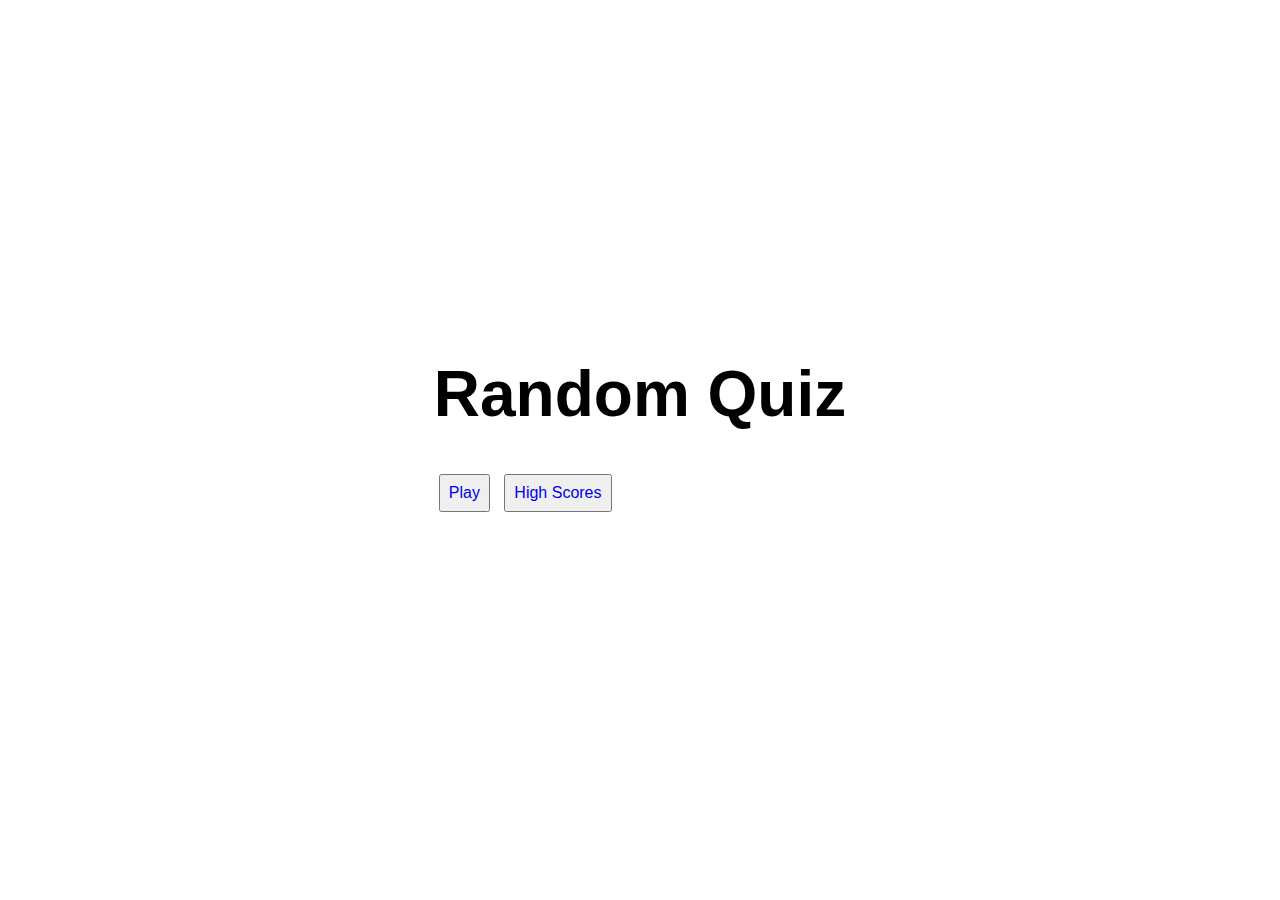
==== index.html @ 98634ee0 "built general skeleton and style of application" ====
<!DOCTYPE html>
<html lang="en">
<head>
    <meta charset="UTF-8">
    <meta name="viewport" content="width=device-width, initial-scale=1.0">
    <title>Quiz</title>
    <link rel="stylesheet" href="./assets/css/style.css">
</head>
<body>
    <div class="container">
        <div class="content">
            <h1>Random Quiz</h1>
            <button><a href="game.html">Play</a></button>
            <button><a href="highscores.html">High Scores</a></button>
        </div>
    </div>
    
</body>
</html>
---- assets/css/style.css ----
* {
    font-family: Arial, Helvetica, sans-serif;    
}

.container {
    display: flex;
    justify-content: center;
    align-items: center;
    height: 90vh;
}

h1 {
    font-size: 4rem;
    text-align: center;
}

a {
    text-decoration: none;
}

button {
    padding: 0.5rem;
    font-size: 1rem;
    margin-left: 5px;
    margin-right: 5px;
}

.counter {
    position: absolute;
    top: 0;
    right: 0%;
}

.counter, 
.high-scores {
    padding: 10px;
    font-size: 1.2rem;
}

.high-scores {
    position: absolute;
	top: 0;
	left: 0;
}

.container2 {
    display: flex;
    justify-content: center;
    align-items: center;
    height: 80vh;
}

h2 {
    font-size: 2rem;
    text-align: center;
}

p {
    font-size: 1.2rem;
    text-align: center;
}

.question {
    background-color: rgb(136, 136, 245);
    padding: 1rem;
    margin-bottom: 0.5rem;
    width: 50vw;
}

.question:hover {
    box-shadow: 2px 2px 5px 0.5px #6e6e6e;
    cursor: pointer;
}
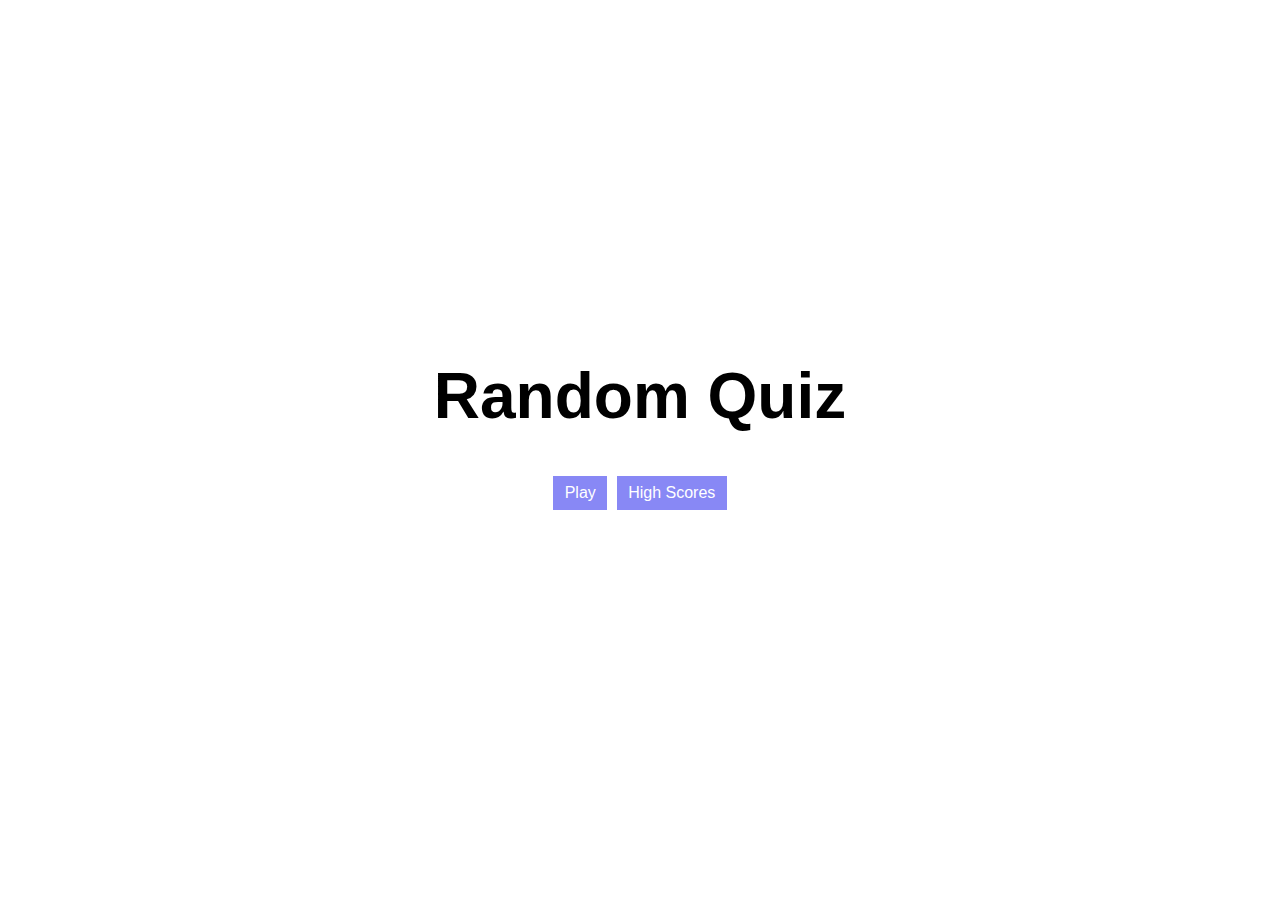
==== commit 199e9a73: "cleaned up the js and added more functionality" ====
--- a/index.html
+++ b/index.html
@@ -10,8 +10,10 @@
     <div class="container">
         <div class="content">
             <h1>Random Quiz</h1>
-            <button><a href="game.html">Play</a></button>
-            <button><a href="highscores.html">High Scores</a></button>
+            <div class="start-buttons">
+                <button><a href="game.html">Play</a></button>
+                <button><a href="highscores.html">High Scores</a></button>
+            </div>
         </div>
     </div>
     
--- a/assets/css/style.css
+++ b/assets/css/style.css
@@ -16,15 +16,30 @@
 
 a {
     text-decoration: none;
+    color: white;
 }
 
 button {
-    padding: 0.5rem;
+    padding-top: 0.5rem;
+    padding-bottom: 0.5rem;
+    padding-left: 0.7rem;
+    padding-right: 0.7rem;
     font-size: 1rem;
     margin-left: 5px;
     margin-right: 5px;
+    background-color: rgb(136, 136, 245);
+    border: none;
+    color: white;
 }
 
+/* Start Page */
+.start-buttons {
+    display: flex;
+    justify-content: center;
+    align-items: center;
+}
+
+/* Game Page */
 .counter {
     position: absolute;
     top: 0;
@@ -60,14 +75,55 @@
     text-align: center;
 }
 
-.question {
+.choice {
     background-color: rgb(136, 136, 245);
     padding: 1rem;
-    margin-bottom: 0.5rem;
+    margin-bottom: 1rem;
     width: 50vw;
 }
 
-.question:hover {
-    box-shadow: 2px 2px 5px 0.5px #6e6e6e;
+.choice:hover {
+    box-shadow: 2px 4px 8px 0 rgb(94, 94, 94);
     cursor: pointer;
+}
+
+.initials {
+    display: flex;
+    align-items: center;
+    justify-content: center;
+    height: 2rem;
+    width: 100vw;
+}
+
+input {
+    margin-left: 0.5rem;
+    margin-right: 0.5rem;
+}
+
+/* Highscores */
+
+.score {
+    text-align: center;
+}
+
+.clear-scores {
+    display: flex;
+    justify-content: center;
+    align-items: center;
+}
+
+
+
+@media only screen and (max-width: 600px) {
+    h2 {
+        font-size: 1.7rem;
+    }
+
+    .choice {
+        width: 80vw;
+    }
+
+    .initials {
+        flex-wrap: wrap;
+    }
 }